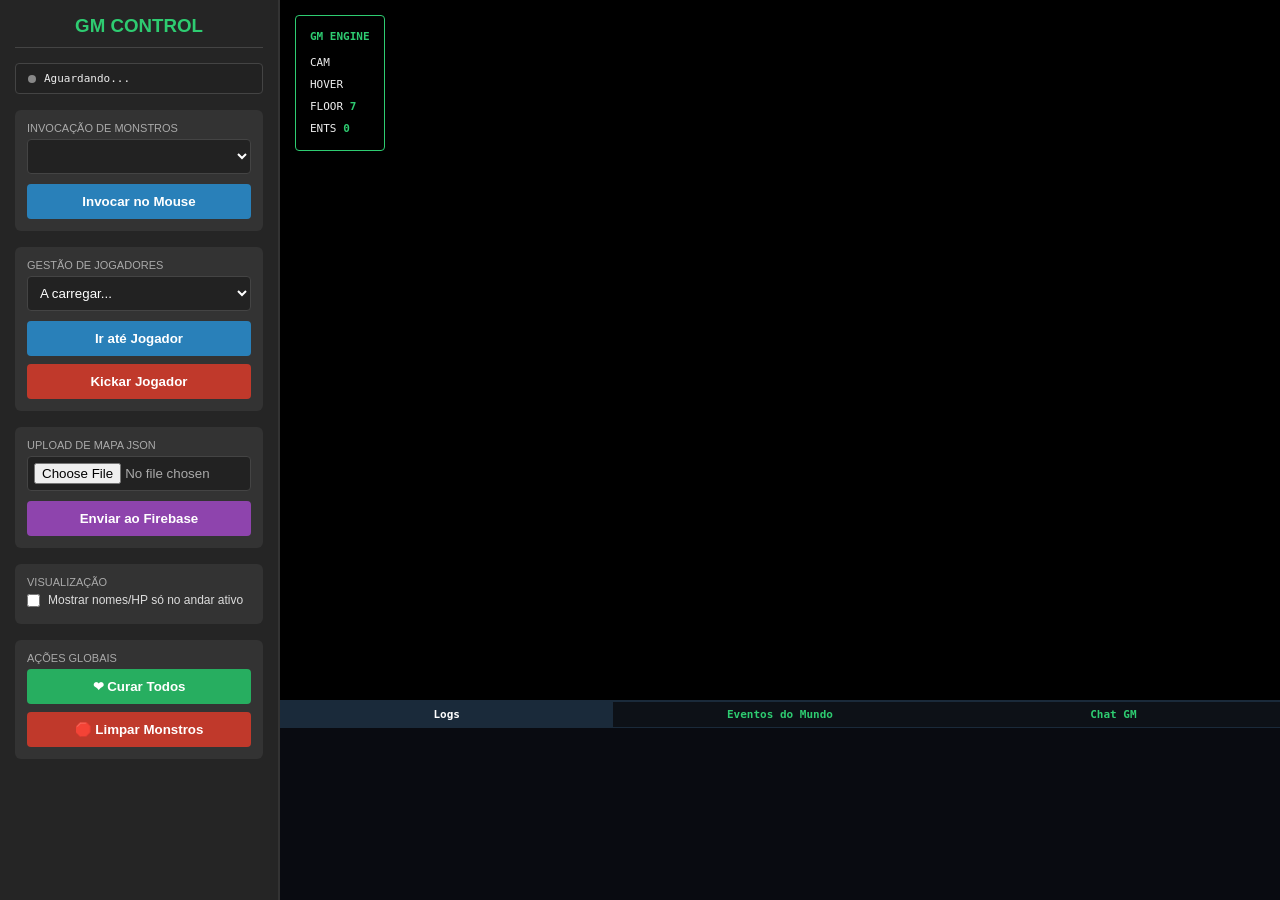
==== admin.html @ 022db200 "first commit" ====
<!doctype html>
<html lang="pt-BR">
  <head>
    <meta charset="UTF-8" />
    <title>GM CONTROL — mmoRPGGame</title>
    <style>
      * {
        margin: 0;
        padding: 0;
        box-sizing: border-box;
      }
      body {
        background: #1a1a1a;
        color: #eee;
        font-family: "Segoe UI", sans-serif;
        display: flex;
        height: 100vh;
        overflow: hidden;
      }
      #sidebar {
        width: 280px;
        background: #252525;
        border-right: 2px solid #333;
        display: flex;
        flex-direction: column;
        padding: 15px;
        overflow-y: auto;
      }
      #sidebar h3 {
        color: #2ecc71;
        text-align: center;
        border-bottom: 1px solid #444;
        padding-bottom: 10px;
        margin-bottom: 15px;
      }
      .tool-group {
        margin-bottom: 16px;
        background: #333;
        padding: 12px;
        border-radius: 6px;
      }
      label {
        display: block;
        font-size: 11px;
        color: #aaa;
        margin-bottom: 5px;
        text-transform: uppercase;
      }
      select,
      input[type="text"],
      input[type="number"] {
        width: 100%;
        padding: 8px;
        background: #222;
        border: 1px solid #444;
        color: #fff;
        border-radius: 4px;
        margin-bottom: 10px;
      }
      input[type="file"] {
        width: 100%;
        padding: 6px;
        background: #222;
        border: 1px solid #444;
        color: #aaa;
        border-radius: 4px;
        margin-bottom: 10px;
      }
      .btn {
        width: 100%;
        padding: 10px;
        background: #2980b9;
        border: none;
        color: white;
        cursor: pointer;
        font-weight: bold;
        border-radius: 4px;
        margin-bottom: 8px;
        transition: background 0.2s;
      }
      .btn:hover {
        filter: brightness(1.2);
      }
      .btn:last-child {
        margin-bottom: 0;
      }
      .inline-check {
        display: flex;
        align-items: center;
        gap: 8px;
        font-size: 12px;
        color: #ddd;
        text-transform: none;
      }
      .inline-check input[type="checkbox"] {
        width: auto;
        margin: 0;
      }
      #map-mode {
        display: flex;
        align-items: center;
        gap: 8px;
        padding: 8px 12px;
        border-radius: 4px;
        font: 11px monospace;
        margin-bottom: 16px;
        border: 1px solid #444;
        background: #222;
      }
      #map-mode-dot {
        width: 8px;
        height: 8px;
        border-radius: 50%;
        background: #888;
        flex-shrink: 0;
      }
      #map-mode-dot.online {
        background: #2ecc71;
        box-shadow: 0 0 6px #2ecc71;
      }
      #map-mode-dot.offline {
        background: #f1c40f;
        box-shadow: 0 0 6px #f1c40f;
      }
      #map-mode-dot.error {
        background: #e74c3c;
        box-shadow: 0 0 6px #e74c3c;
      }
      #viewport {
        flex-grow: 1;
        position: relative;
        background: #000;
        overflow: hidden;
        display: flex;
        flex-direction: column;
      }
      canvas {
        display: block;
        image-rendering: pixelated;
        background: #000;
        cursor: crosshair;
        flex-grow: 1;
      }
      #gm-overlay {
        position: absolute;
        top: 15px;
        left: 15px;
        pointer-events: none;
        background: rgba(0, 0, 0, 0.82);
        padding: 10px 14px;
        border: 1px solid #2ecc71;
        border-radius: 4px;
        font: 11px monospace;
        line-height: 2;
        z-index: 10;
      }
      #gm-overlay span {
        color: #2ecc71;
        font-weight: bold;
      }
      #log-panel.tabbed-panel {
        height: 200px;
        flex-shrink: 0;
        display: flex;
        flex-direction: column;
        overflow: hidden;
        border-top: 2px solid #1a2a3a;
        background: rgba(10, 12, 18, 0.97);
      }
      .tabs {
        display: flex;
        background: #0d1117;
        border-bottom: 1px solid #1a2a3a;
      }
      .tab-btn {
        flex: 1;
        padding: 6px 0;
        background: none;
        border: none;
        color: #2ecc71;
        font: bold 11px monospace;
        cursor: pointer;
        transition: background 0.2s;
      }
      .tab-btn.active {
        background: #1a2a3a;
        color: #fff;
      }
      .tab-content {
        flex: 1;
        overflow-y: auto;
        padding: 0;
        font: 11px monospace;
        scrollbar-width: thin;
        scrollbar-color: #1a2a3a #0d1117;
      }
      /* Chat GM */
      #tab-chat {
        display: flex;
        flex-direction: column;
        height: 100%;
        overflow: hidden;
      }
      #chat-messages {
        flex: 1;
        overflow-y: auto;
        padding: 4px 8px;
        font: 11px monospace;
        scrollbar-width: thin;
        scrollbar-color: #1a2a3a #0d1117;
      }
      #chat-input-row {
        display: flex;
        gap: 4px;
        padding: 4px 8px;
        border-top: 1px solid #1a2a3a;
        background: #0d1117;
        flex-shrink: 0;
      }
      #chat-input {
        flex: 1;
        background: #111827;
        border: 1px solid #1a2a3a;
        color: #eee;
        font: 11px monospace;
        padding: 3px 6px;
        border-radius: 3px;
        outline: none;
      }
      #chat-input:focus { border-color: #e74c3c; }
      #chat-send {
        width: 28px;
        background: #1a2a3a;
        border: 1px solid #e74c3c;
        color: #e74c3c;
        cursor: pointer;
        border-radius: 3px;
        font-size: 12px;
        transition: background 0.15s;
        padding: 0;
        margin: 0;
      }
      #chat-send:hover { background: #e74c3c; color: #000; }
      .chat-line { padding: 2px 0; line-height: 1.5; border-bottom: 1px solid #0d1117; }
      .chat-name   { color: #f1c40f; font-weight: bold; }
      .chat-name.gm { color: #e74c3c; }
      .chat-text   { color: #ddd; }
      .chat-ts     { color: #4a5568; font-size: 10px; }
      #ctx-menu {
        width: 100px;
        position: absolute;
        background: #222;
        border: 1px solid #2ecc71;
        display: none;
        flex-direction: column;
        z-index: 1000;
        min-width: 200px;
        border-radius: 4px;
        box-shadow: 5px 5px 15px rgba(0, 0, 0, 0.5);
      }
      .menu-item {
        background: none;
        border: none;
        color: white;
        padding: 12px;
        text-align: left;
        cursor: pointer;
        border-bottom: 1px solid #333;
        width: 100%;
        font-size: 13px;
      }
      .menu-item:hover {
        background: #2ecc71;
        color: black;
      }
      #menu-info {
        padding: 10px;
        font-size: 11px;
        color: #888;
        background: #111;
        text-align: center;
        border-bottom: 1px solid #333;
      }
    </style>
  </head>
  <body>
    <div id="sidebar">
      <h3>GM CONTROL</h3>

      <div id="map-mode">
        <div id="map-mode-dot"></div>
        <span id="map-mode-label">Aguardando...</span>
      </div>

      <div class="tool-group">
        <label>Invocação de Monstros</label>
        <select id="spawn-species"></select>
        <button class="btn" id="btnSpawnManual">Invocar no Mouse</button>
      </div>

      <div class="tool-group">
        <label>Gestão de Jogadores</label>
        <select id="player-list-select">
          <option>A carregar...</option>
        </select>
        <button class="btn" id="btnGoTo">Ir até Jogador</button>
        <button class="btn" id="btnKick" style="background: #c0392b">
          Kickar Jogador
        </button>
      </div>

      <div class="tool-group">
        <label>Upload de Mapa JSON</label>
        <input type="file" id="mapFileInput" accept=".json" />
        <button class="btn" id="btnUploadMap" style="background: #8e44ad">
          Enviar ao Firebase
        </button>
      </div>

      <div class="tool-group">
        <label>Visualização</label>
        <label class="inline-check">
          <input type="checkbox" id="gm-labels-floor-only" />
          Mostrar nomes/HP só no andar ativo
        </label>
      </div>

      <div class="tool-group">
        <label>Ações Globais</label>
        <button class="btn" id="btnHealAll" style="background: #27ae60">
          &#10084; Curar Todos
        </button>
        <button class="btn" id="btnClearMobs" style="background: #c0392b">
          &#128721; Limpar Monstros
        </button>
      </div>
    </div>

    <div id="viewport">
      <div id="gm-overlay">
        <div style="color: #2ecc71; font-weight: bold; margin-bottom: 4px">
          GM ENGINE
        </div>
        CAM&nbsp;&nbsp;<span id="valCam"></span><br />
        HOVER <span id="valHover"></span><br />
        FLOOR <span id="valZ">7</span><br />
        ENTS&nbsp;<span id="entity-count">0</span>
      </div>

      <canvas id="adminCanvas"></canvas>

      <div id="log-panel" class="tabbed-panel">
        <div class="tabs">
          <button class="tab-btn active" data-tab="logs">Logs</button>
          <button class="tab-btn" data-tab="world">Eventos do Mundo</button>
          <button class="tab-btn" data-tab="chat">Chat GM</button>
        </div>
        <div class="tab-content" id="tab-logs"></div>
        <div class="tab-content" id="tab-world" style="display: none"></div>
        <div class="tab-content" id="tab-chat" style="display: none">
          <div id="chat-messages"></div>
          <div id="chat-input-row">
            <input type="text" id="chat-input" placeholder="[GM] Mensagem global..." maxlength="120" autocomplete="off" />
            <button id="chat-send">&#9654;</button>
          </div>
        </div>
      </div>

      <div id="ctx-menu">
        <div id="menu-info">COORD 0, 0</div>
        <div id="dynamic-actions"></div>
      </div>
    </div>

    <script type="module">
      import {
        centerCamera,
        screenToTile,
        buildFloorIndex,
      } from "./src/render/mapRenderer.js";
      import { AssetManager } from "./src/render/assetManager.js";
      import { AnimationController } from "./src/render/animationController.js";
      import { uploadWorld } from "./src/clients/rpg-admin/admin/adminloader.js";

      // ✅ FASE IMEDIATA: db.js substitui firebaseClient + SDK Firebase direto
      // ❌ REMOVIDO: import { db, dbGet, dbSet, dbWatch, syncEntity } from './firebaseClient.js'
      // ❌ REMOVIDO: import { ref, remove } from 'https://...firebase-database.js'
      import {
        getMap,
        setMap,
        getAccount,
        setAccount,
        syncMonster,
        syncPlayer,
        removePlayer,
        clearMonsters,
        // watchPlayers, watchMonsters no longer used directly
        watchMonsterTemplates,
        getMonsterTemplates,
        syncChat,
        watchChat,
      } from "../core/db.js";
      import { initWorldStore, subscribe } from "./src/core/worldStore.js";

      import {
        WORLD_SETTINGS,
        TILESIZE,
        GROUNDZ,
        ASSETS,
        ENTITY_RENDER,
        EFFECTS_RENDER,
        ADMIN_ENGINE,
      } from "./src/core/config.js";
      import {
        monitorEffects,
        calculateStepDuration,
      } from "./src/gameplay/gameCore.js";
      import { handlePlayerSync } from "./src/gameplay/playerManager.js";
      import {
        applyDamage,
        handleStatsChanges,
        initCombatEngine,
      } from "./src/gameplay/combatEngine.js";
      import { loadAllSprites } from "./src/render/assetLoader.js";
      import { MONSTER_TEMPLATES } from "./src/gameplay/monsterData.js";
      import { renderWorld } from "./src/render/worldRenderer.js";
      import { initEventLog, pushLog } from "./src/gameplay/eventLog.js";
      import { setMonsterTemplates } from "./src/core/remoteTemplates.js";
      import { loadPack } from "./src/render/assetLoader.js";
      import { getEffects, getFields } from "./src/core/worldStore.js";
      import { OUTFIT_MAP } from "./src/render/outfitData.js";

      // INIT LOG — primeiro de tudo
      initEventLog({
        panelId: "tab-logs",
        showSource: true,
        filters: ["all", "damage", "death", "heal", "system", "loot"],
      });

      // INIT EVENTOS DO MUNDO
      window.initWorldEventPanel = function () {
        initEventLog({
          panelId: "tab-world",
          showSource: true,
          filters: ["all", "engine", "move", "field", "spawn"],
        });
      };
      window.initWorldEventPanel();

      // Alternância de abas
      document.querySelectorAll(".tab-btn").forEach((btn) => {
        btn.addEventListener("click", function () {
          document
            .querySelectorAll(".tab-btn")
            .forEach((b) => b.classList.remove("active"));
          btn.classList.add("active");
          const tab = btn.getAttribute("data-tab");
          document
            .querySelectorAll(".tab-content")
            .forEach((tc) => (tc.style.display = "none"));
          document.getElementById("tab-" + tab).style.display = "";
        });
      });

      // ---------------------------------------------------------------------------
      // CHAT GM — vê todas as mensagens; envia como broadcast global (isGM: true)
      // ---------------------------------------------------------------------------
      const chatMessages = document.getElementById("chat-messages");

      function escapeHtml(str) {
        return String(str)
          .replace(/&/g, "&amp;")
          .replace(/</g, "&lt;")
          .replace(/>/g, "&gt;");
      }

      function appendChatLine(msg) {
        const time = new Date(msg.ts ?? Date.now()).toLocaleTimeString("pt-BR", {
          hour12: false,
        });
        const div = document.createElement("div");
        div.className = "chat-line";
        const nameClass = msg.isGM ? "chat-name gm" : "chat-name";
        div.innerHTML =
          `<span class="chat-ts">${time}</span> ` +
          `<span class="${nameClass}">${escapeHtml(msg.name)}:</span> ` +
          `<span class="chat-text">${escapeHtml(msg.msg)}</span>`;
        chatMessages.appendChild(div);
        chatMessages.scrollTop = chatMessages.scrollHeight;
        while (chatMessages.children.length > 60)
          chatMessages.removeChild(chatMessages.firstChild);
      }

      // GM vê todas as mensagens sem filtro de proximidade
      watchChat((msg) => appendChatLine(msg));

      async function sendChatMsg() {
        const input = document.getElementById("chat-input");
        const text = input.value.trim();
        if (!text) return;
        input.value = "";
        const id = `chat_${Date.now()}_gm`;
        await syncChat(id, {
          id,
          playerId: "gm",
          name: "GM",
          msg: text,
          x: 0,
          y: 0,
          z: 0,
          ts: Date.now(),
          isGM: true,
        });
      }

      document.getElementById("chat-send").addEventListener("click", sendChatMsg);
      document.getElementById("chat-input").addEventListener("keydown", (e) => {
        if (e.key === "Enter") sendChatMsg();
      });

      // ---------------------------------------------------------------------------
      // ESTADO
      // ---------------------------------------------------------------------------
      const assets = new AssetManager();
      const anim = new AnimationController();
      const state = {
        map: {},
        floorIndex: null,
        nexoData: {},
        atlas: null,
        camera: { x: 0, y: 0 },
        activeZ: WORLD_SETTINGS.spawn.z,
        animClock: 0,
        lastTs: undefined,
        labelsSameFloorOnly: false,
        ready: false,
      };

      let onlinePlayers = {};
      let dynamicEntities = {};
      let hoverTile = { x: 0, y: 0 };
      let rafId = null;

      function _ptInRect(px, py, rx, ry, rw, rh) {
        return px >= rx && px <= rx + rw && py >= ry && py <= ry + rh;
      }

      function _computeEntityWalkStep(ent) {
        const app = ent?.appearance;
        const duration = calculateStepDuration(ent?.speed ?? app?.speed ?? 100);
        const elapsed = Date.now() - (ent?.lastMoveTime || 0);
        const oldX = ent?.oldX ?? ent?.x;
        const oldY = ent?.oldY ?? ent?.y;
        const isMoving = ent?.x !== oldX || ent?.y !== oldY;
        const isWalking = isMoving && elapsed < duration;
        let step = 1;
        if (isWalking) step = Math.min(Math.floor((elapsed / duration) * 3), 2);
        return { elapsed, duration, isWalking, step };
      }

      function _pickEntityUnderMouse(px, py, camX, camY) {
        const entities = {
          ...dynamicEntities,
          ...onlinePlayers,
          [ADMIN_ID]: adminPos,
        };

        // Preferir entidade mais próxima do cursor (evita snap para outra)
        let best = null;
        let bestDist2 = Infinity;

        for (const id in entities) {
          const ent = entities[id];
          if (!ent) continue;
          if ((ent.z ?? state.activeZ) !== state.activeZ) continue;
          if (ent.dead || ent.type === "corpse") continue;
          if (ent.x == null || ent.y == null) continue;

          const safeEnt =
            ent.oldX == null || ent.oldY == null
              ? { ...ent, oldX: ent.oldX ?? ent.x, oldY: ent.oldY ?? ent.y }
              : ent;

          const vPos = anim.getVisualPos(safeEnt);
          const floorOffset = (state.activeZ - GROUNDZ) * TILESIZE;
          const baseX = Math.round(vPos.x - camX + floorOffset);
          const baseY = Math.round(vPos.y - camY + floorOffset);

          const { elapsed, isWalking, step } = _computeEntityWalkStep(safeEnt);
          const dir = safeEnt.direcao || "frente";

          const isMonster =
            safeEnt.type === "monster" ||
            typeof safeEnt.species === "string" ||
            (typeof id === "string" && id.startsWith("mob"));

          if (!isMonster) {
            // Players: usa outfits atlas (getOutfitSprites) — bounds reais do sprite
            const pack = safeEnt.appearance?.outfitPack;
            const outfitId = safeEnt.appearance?.outfitId;
            if (!pack || outfitId == null) continue;
            if (typeof assets?.getOutfitSprites !== "function") continue;

            const sprites = assets.getOutfitSprites(outfitId, {
              dir,
              step,
              elapsedMs: elapsed,
              animationTimeMs: Date.now(),
              pack,
              addons: safeEnt.appearance?.addons ?? null,
              isWalking,
            });

            if (!Array.isArray(sprites) || !sprites.length) continue;

            for (const sprite of sprites) {
              if (!sprite?.info) continue;

              const oversized =
                sprite.info.w > TILESIZE || sprite.info.h > TILESIZE;
              const offX = oversized ? 0 : (ENTITY_RENDER?.offsetX ?? 0);
              const offY = oversized ? 0 : (ENTITY_RENDER?.offsetY ?? 0);

              const colShift = (sprite.colOffset ?? 0) * sprite.info.w;
              const drawX =
                baseX +
                Math.round((TILESIZE - sprite.info.w) / 2) +
                offX +
                colShift;
              const footY = Math.round(
                TILESIZE * (ENTITY_RENDER?.footAnchorY ?? 1.0),
              );
              const drawY = baseY + footY - sprite.info.h + offY;

              if (_ptInRect(px, py, drawX, drawY, sprite.info.w, sprite.info.h)) {
                const cx = drawX + sprite.info.w / 2;
                const cy = drawY + sprite.info.h / 2;
                const d2 = (px - cx) * (px - cx) + (py - cy) * (py - cy);
                if (d2 < bestDist2) {
                  bestDist2 = d2;
                  best = { x: safeEnt.x, y: safeEnt.y };
                }
              }
            }
            continue;
          }

          // Monsters: bounds aproximados pelo frame legado (OUTFIT_MAP + pack)
          const pack = safeEnt.appearance?.outfitPack;
          const outfitId = safeEnt.appearance?.outfitId;
          if (!pack || outfitId == null) continue;
          const cfg = OUTFIT_MAP?.[outfitId];
          const spriteNum = cfg?.frames?.[dir]?.[step ?? 1];
          if (!spriteNum || typeof assets?.getSprite !== "function") continue;

          const sprite = assets.getSprite(pack, `${spriteNum}.png`);
          if (!sprite?.info) continue;

          const drawX =
            baseX +
            Math.round((TILESIZE - sprite.info.w) / 2) +
            (ENTITY_RENDER?.offsetX ?? 0) +
            (cfg?.offX || 0);

          const footY = Math.round(
            TILESIZE * (ENTITY_RENDER?.footAnchorY ?? 1.0),
          );
          const drawY =
            baseY +
            footY -
            sprite.info.h +
            (ENTITY_RENDER?.offsetY ?? 0) +
            (cfg?.offY || 0);

          if (_ptInRect(px, py, drawX, drawY, sprite.info.w, sprite.info.h)) {
            const cx = drawX + sprite.info.w / 2;
            const cy = drawY + sprite.info.h / 2;
            const d2 = (px - cx) * (px - cx) + (py - cy) * (py - cy);
            if (d2 < bestDist2) {
              bestDist2 = d2;
              best = { x: safeEnt.x, y: safeEnt.y };
            }
          }
        }

        return best;
      }

      function _pickEffectUnderMouse(px, py, camX, camY) {
        const now = Date.now();
        const floorOffset = (state.activeZ - GROUNDZ) * TILESIZE;

        // Fields (chão)
        const fields = getFields?.() ?? {};
        for (const id in fields) {
          const field = fields[id];
          if (!field) continue;
          if (field.z != null && field.z !== state.activeZ) continue;
          if (field.expiry && now > field.expiry) continue;
          if (typeof assets?.getFieldSprites !== "function") continue;

          const fieldVisualIdRaw =
            field.fieldId ?? field.fieldTypeId ?? field.effectId;
          const fieldVisualId = Number(fieldVisualIdRaw);

          const startTime =
            field.startTime ?? field.expiry - (field.fieldDuration ?? 5000);
          const safeElapsed = Math.max(0, now - (startTime || now));

          const sprites = Number.isFinite(fieldVisualId)
            ? assets.getFieldSprites(fieldVisualId, safeElapsed, {
                x: field.x,
                y: field.y,
                z: field.z,
                seed: String(field.id ?? id).length,
              })
            : [];

          for (const sprite of sprites) {
            if (!sprite?.info) continue;

            const posX = Math.round(
              field.x * TILESIZE -
                camX +
                floorOffset +
                Math.round((TILESIZE - sprite.info.w) / 2) +
                (EFFECTS_RENDER?.offsetX ?? 0),
            );
            const posY = Math.round(
              field.y * TILESIZE -
                camY +
                floorOffset +
                (TILESIZE - sprite.info.h) +
                (EFFECTS_RENDER?.offsetY ?? 0),
            );

            if (_ptInRect(px, py, posX, posY, sprite.info.w, sprite.info.h)) {
              return { x: Math.round(field.x), y: Math.round(field.y) };
            }
          }
        }

        // Effects (top)
        const effects = getEffects?.() ?? {};
        for (const id in effects) {
          const effect = effects[id];
          if (!effect) continue;
          if (effect.z != null && effect.z !== state.activeZ) continue;
          if (effect.expiry && now > effect.expiry) continue;
          if (effect.type === "corpse" || effect.isField) continue;
          if (typeof assets?.getEffectSprite !== "function") continue;

          const totalDuration = effect.effectDuration ?? 1200;
          const startTime = effect.startTime ?? effect.expiry - totalDuration;
          const safeElapsed = Math.max(0, now - startTime);

          const fxSprite = assets.getEffectSprite(effect.effectId, safeElapsed);
          if (!fxSprite?.info) continue;

          const baseX = Number(effect.x ?? 0);
          const baseY = Number(effect.y ?? 0);

          const posX = Math.round(
            baseX * TILESIZE -
              camX +
              floorOffset +
              Math.round((TILESIZE - fxSprite.info.w) / 2) +
              (EFFECTS_RENDER?.offsetX ?? 0),
          );
          const posY = Math.round(
            baseY * TILESIZE -
              camY +
              floorOffset +
              (TILESIZE - fxSprite.info.h) +
              (EFFECTS_RENDER?.offsetY ?? 0),
          );

          if (_ptInRect(px, py, posX, posY, fxSprite.info.w, fxSprite.info.h)) {
            return { x: Math.round(baseX), y: Math.round(baseY) };
          }
        }

        return null;
      }

      const ADMIN_ID = "GMADMIN";
      let adminPos = {
        id: ADMIN_ID,
        name: "GM Master",
        x: 0,
        y: 0,
        z: WORLD_SETTINGS.spawn.z,
        direcao: "frente",
        appearance: { outfitId: "75", outfitPack: "outfits_01", isAdmin: true },
        speed: 150, // ✅ speed na raiz (schema.js)
        lastMoveTime: 0,
      };

      // Getters locais para injetar no combatEngine
      const getMonsters = () => dynamicEntities;
      const getPlayers = () => onlinePlayers;

      // ---------------------------------------------------------------------------
      // INDICADOR DE MAPA
      // ---------------------------------------------------------------------------
      function setMapMode(mode) {
        const dot = document.getElementById("map-mode-dot");
        const label = document.getElementById("map-mode-label");
        dot.className = "";
        if (mode === "firebase") {
          dot.classList.add("online");
          label.style.color = "#2ecc71";
          label.innerText = "Mapa Firebase";
        } else if (mode === "local") {
          dot.classList.add("offline");
          label.style.color = "#f1c40f";
          label.innerText = "Mapa Local (offline)";
        } else {
          dot.classList.add("error");
          label.style.color = "#e74c3c";
          label.innerText = "Mapa Sem dados";
        }
      }

      // ---------------------------------------------------------------------------
      // LOAD MAPA
      // ---------------------------------------------------------------------------
      async function loadMap() {
        // 1ª tentativa: Firebase
        try {
          const data = await getMap();
          if (data && Object.keys(data).length > 0) {
            setMapMode("firebase");
            pushLog(
              "admin",
              "system",
              `Mapa Firebase: ${Object.keys(data).length} tiles`,
            );
            return data;
          }
        } catch {
          pushLog("admin", "warn", "Firebase indisponível, tentando local...");
        }

        // 2ª tentativa: arquivo local (mesmo path do worldEngine via ASSETS)
        try {
          const res = await fetch(ASSETS.mapFile);
          if (!res.ok) throw new Error(`HTTP ${res.status}`);
          const data = await res.json();
          setMapMode("local");
          pushLog(
            "admin",
            "warn",
            `Mapa local (${ASSETS.mapFile}): ${Object.keys(data).length} tiles`,
          );
          return data;
        } catch (e) {
          pushLog("admin", "error", `Falha ao carregar mapa: ${e.message}`);
          setMapMode("none");
          return {};
        }
      }

      // ---------------------------------------------------------------------------
      // INIT
      // ---------------------------------------------------------------------------
      async function init() {
        const canvas = document.getElementById("adminCanvas");
        const ctx = canvas.getContext("2d");
        canvas.width = window.innerWidth - ADMIN_ENGINE.sidebarWidth;
        canvas.height = window.innerHeight - ADMIN_ENGINE.logPanelHeight;
        ctx.imageSmoothingEnabled = false;

        const canvasW = canvas.width;
        const canvasH = canvas.height;
        const cols = Math.ceil(canvasW / TILESIZE) + 2;
        const rows = Math.ceil(canvasH / TILESIZE) + 2;

        pushLog("admin", "system", "Ligando engine...");

        try {
          // 1. Mapa
          state.map = await loadMap();

          // 2. Câmera — posição do GM
          const firstKey = Object.keys(state.map)[0];
          if (firstKey) {
            const [fx, fy] = firstKey.split(",").map(Number);
            state.camera = centerCamera({ x: fx, y: fy }, cols, rows);
            adminPos.x = Math.floor(state.camera.x + cols / 2);
            adminPos.y = Math.floor(state.camera.y + rows / 2);
            adminPos.z = state.activeZ;
          }

          // 3. nexodata
          pushLog("admin", "system", `Carregando ${ASSETS.dataFile}...`);
          const ndRes = await fetch(ASSETS.dataFile);
          if (!ndRes.ok)
            throw new Error(`${ASSETS.dataFile} HTTP ${ndRes.status}`);
          state.nexoData = await ndRes.json();
          pushLog(
            "admin",
            "system",
            `nexodata carregado: ${Object.keys(state.nexoData).length} sprites`,
          );

          // 4. Atlas
          pushLog("admin", "system", `Carregando ${ASSETS.atlasFile}...`);
          state.atlas = await new Promise((resolve, reject) => {
            const img = new Image();
            img.onload = () => {
              pushLog("admin", "system", `Atlas ${img.width}×${img.height}px`);
              resolve(img);
            };
            img.onerror = () =>
              reject(new Error(`Falha ao carregar ${ASSETS.atlasFile}`));
            img.src = ASSETS.atlasFile;
          });

          // 5. Sprites
          const totalPacks = await loadAllSprites(assets);
          pushLog("admin", "system", `Sprites carregados: ${totalPacks} packs`);

          // 6. CombatEngine
          initCombatEngine([], getMonsters, getPlayers);

          // 7. GM online
          // ✅ syncPlayer substitui dbSet('online_players/ADMIN_ID', adminPos)
          await syncPlayer(ADMIN_ID, adminPos);
          pushLog(
            "admin",
            "system",
            `GM online em ${adminPos.x},${adminPos.y}`,
          );

          // 8. Efeitos visuais
          monitorEffects();

          // 9. Watchers Firebase
          // Use worldStore helpers so partial updates aren't lost
          initWorldStore();

          subscribe("players", (data) => {
            onlinePlayers = data ?? {};
            updatePlayerListUI();
            handleStatsChanges("players", onlinePlayers);
          });

          subscribe("monsters", (data) => {
            dynamicEntities = data ?? {};
            const count = Object.keys(dynamicEntities).length;
            document.getElementById("entity-count").innerText = count;
            handleStatsChanges("monsters", data);
          });

          // template de monstros para renderização correta
          watchMonsterTemplates(async (data) => {
            const tmpl = data || {};
            setMonsterTemplates(tmpl);
            const keys = Object.keys(tmpl);
            pushLog(
              "admin",
              "system",
              `Monster templates recebidos: ${keys.length}${keys.length ? " → " + keys.join(", ") : ""}`,
            );

            // carregar packs ausentes referenciados pelos novos templates
            try {
              const packs = new Set();
              keys.forEach((k) => {
                const p = tmpl[k]?.appearance?.outfitPack;
                if (p) packs.add(p);
              });
              for (const pack of packs) {
                if (String(pack).startsWith("outfits_")) continue;
                if (!assets.hasPack(pack)) {
                  pushLog(
                    "admin",
                    "system",
                    `Carregando pack faltante ${pack}...`,
                  );
                  await loadPack(assets, pack);
                  pushLog("admin", "system", `Pack ${pack} carregado`);
                }
              }
            } catch (e) {
              console.warn("falha ao carregar packs de templates (admin)", e);
            }
          });
          // fetch inicial em caso de watcher tardio
          (async () => {
            try {
              const data = await getMonsterTemplates();
              if (data) {
                setMonsterTemplates(data);
                const keys = Object.keys(data);
                pushLog(
                  "admin",
                  "system",
                  `Monster templates iniciais: ${keys.length}${keys.length ? " → " + keys.join(", ") : ""}`,
                );
                // carregar packs dos templates iniciais
                try {
                  const packs = new Set();
                  keys.forEach((k) => {
                    const p = data[k]?.appearance?.outfitPack;
                    if (p) packs.add(p);
                  });
                  for (const pack of packs) {
                    if (String(pack).startsWith("outfits_")) continue;
                    if (!assets.hasPack(pack)) {
                      pushLog(
                        "admin",
                        "system",
                        `Carregando pack faltante ${pack}...`,
                      );
                      await loadPack(assets, pack);
                      pushLog("admin", "system", `Pack ${pack} carregado`);
                    }
                  }
                } catch (e) {
                  console.warn("falha ao carregar packs iniciais - admin", e);
                }
              }
            } catch (e) {
              console.warn("erro fetch inicial templates admin", e);
            }
          })();

          // 10. UI e controles
          // botão para recarregar templates (debug)
          const btnReload = document.createElement("button");
          btnReload.textContent = "🔁 Reload sprites";
          btnReload.className = "btn";
          btnReload.style.marginTop = "8px";
          btnReload.onclick = async () => {
            try {
              const data = await getMonsterTemplates();
              setMonsterTemplates(data || {});
              pushLog(
                "admin",
                "system",
                `Templates recarregados: ${data ? Object.keys(data).length : 0}`,
              );
            } catch (e) {
              pushLog("admin", "error", `Falha reload templates: ${e.message}`);
            }
          };
          document.querySelector(".tool-group").appendChild(btnReload);
          populateSpawnSelect();
          setupUploadMap();
          setupSidebar(canvas, cols, rows);
          setupKeyboard(cols, rows);
          setupMouse(canvas);

          // 11. floorIndex
          state.floorIndex = buildFloorIndex(state.map);
          state.ready = true;

          pushLog("admin", "system", "Admin Engine pronta.");
          document.getElementById("valCam").innerText =
            `${Math.floor(state.camera.x)},${Math.floor(state.camera.y)}`;
          document.getElementById("valZ").innerText = state.activeZ;

          if (rafId) cancelAnimationFrame(rafId);
          rafId = requestAnimationFrame((ts) =>
            renderLoop(ts, ctx, canvasW, canvasH, cols, rows),
          );
        } catch (e) {
          pushLog("admin", "error", e.message);
          console.error(e);
        }
      }

      // ---------------------------------------------------------------------------
      // TECLADO
      // ---------------------------------------------------------------------------
      function setupKeyboard(cols, rows) {
        document.addEventListener("keydown", (e) => {
          const speed = 1;
          let dx = 0,
            dy = 0;
          if (e.key === "ArrowUp" || e.key === "w") dy = -speed;
          if (e.key === "ArrowDown" || e.key === "s") dy = speed;
          if (e.key === "ArrowLeft" || e.key === "a") dx = -speed;
          if (e.key === "ArrowRight" || e.key === "d") dx = speed;

          if (dx !== 0 || dy !== 0) {
            state.camera.x += dx;
            state.camera.y += dy;
            adminPos.x = Math.floor(state.camera.x + cols / 2);
            adminPos.y = Math.floor(state.camera.y + rows / 2);
            adminPos.direcao =
              dy < 0
                ? "costas"
                : dy > 0
                  ? "frente"
                  : dx > 0
                    ? "lado"
                    : "lado-esquerdo";
            handlePlayerSync(ADMIN_ID, adminPos);
          }
          if (e.key === "PageUp")
            state.activeZ = Math.max(0, state.activeZ - 1);
          if (e.key === "PageDown")
            state.activeZ = Math.min(15, state.activeZ + 1);

          document.getElementById("valCam").innerText =
            `${Math.floor(state.camera.x)},${Math.floor(state.camera.y)}`;
          document.getElementById("valZ").innerText = state.activeZ;
        });
      }

      // ---------------------------------------------------------------------------
      // MOUSE
      // ---------------------------------------------------------------------------
      function setupMouse(canvas) {
        canvas.addEventListener("mousemove", (e) => {
          const rect = canvas.getBoundingClientRect();
          const px = e.clientX - rect.left;
          const py = e.clientY - rect.top;

          const { tx, ty } = screenToTile(px, py, state.camera);

          // Default: tile sob o cursor
          let hx = tx;
          let hy = ty;

          // Se estiver sobre sprite (entidade/efeito), usa a coordenada real do objeto
          const camX = state.camera.x * TILESIZE;
          const camY = state.camera.y * TILESIZE;

          const pickedEntity = _pickEntityUnderMouse(px, py, camX, camY);
          const pickedFx = pickedEntity
            ? null
            : _pickEffectUnderMouse(px, py, camX, camY);

          if (pickedEntity) {
            hx = pickedEntity.x;
            hy = pickedEntity.y;
          } else if (pickedFx) {
            hx = pickedFx.x;
            hy = pickedFx.y;
          }

          hoverTile.x = hx;
          hoverTile.y = hy;
          document.getElementById("valHover").innerText = `${hx},${hy}`;
        });

        canvas.addEventListener("contextmenu", (e) => {
          e.preventDefault();
          const rect = document
            .getElementById("viewport")
            .getBoundingClientRect();
          openContextMenu(e.clientX - rect.left, e.clientY - rect.top);
        });

        window.addEventListener("click", closeContextMenu);
      }

      // ---------------------------------------------------------------------------
      // RENDER LOOP
      // ---------------------------------------------------------------------------
      function renderLoop(ts, ctx, canvasW, canvasH, cols, rows) {
        if (!state.ready) {
          rafId = requestAnimationFrame((t) =>
            renderLoop(t, ctx, canvasW, canvasH, cols, rows),
          );
          return;
        }
        if (state.lastTs === undefined) state.lastTs = ts;
        // keep a running clock exactly like worldEngine
        state.animClock += ts - state.lastTs;
        state.lastTs = ts;

        const camX = state.camera.x * TILESIZE;
        const camY = state.camera.y * TILESIZE;
        const floorOffset = (state.activeZ - GROUNDZ) * TILESIZE;

        renderWorld({
          ctx,
          camX,
          camY,
          activeZ: state.activeZ,
          animClock: state.animClock,
          ts,
          canvasW,
          canvasH,
          cols,
          rows,
          atlas: state.atlas,
          nexoData: state.nexoData,
          map: state.map,
          assets,
          anim,
          roofFadeRadius: 0,
          extraEntities: {
            ...dynamicEntities,
            ...onlinePlayers,
            [ADMIN_ID]: adminPos,
          },
          renderOptions: {
            showHP: true,
            showName: true,
            renderMode: "high",
            isAdmin: true,
            labelsSameFloorOnly: state.labelsSameFloorOnly,
          },
        });

        // Hover tile highlight — baseado em camX/camY (pixels) para bater com o render
        const hx = Math.round(hoverTile.x * TILESIZE - camX + floorOffset);
        const hy = Math.round(hoverTile.y * TILESIZE - camY + floorOffset);
        ctx.save();
        ctx.strokeStyle = "#2ecc71";
        ctx.lineWidth = 1.5;
        ctx.setLineDash([4, 2]);
        ctx.strokeRect(hx, hy, TILESIZE, TILESIZE);
        ctx.restore();

        rafId = requestAnimationFrame((t) =>
          renderLoop(t, ctx, canvasW, canvasH, cols, rows),
        );
      }

      // ---------------------------------------------------------------------------
      // SPAWN
      // ---------------------------------------------------------------------------
      function populateSpawnSelect() {
        const select = document.getElementById("spawn-species");
        select.innerHTML = "";
        Object.entries(MONSTER_TEMPLATES).forEach(([key, tmpl]) => {
          const opt = document.createElement("option");
          opt.value = key;
          opt.textContent = tmpl.name;
          select.appendChild(opt);
        });
      }

      async function spawnMonster(x, y, z) {
        const species = document.getElementById("spawn-species").value;
        const template = MONSTER_TEMPLATES[species];
        if (!template) {
          pushLog("admin", "warn", "Template não encontrado.");
          return;
        }

        const id = `mob${Date.now()}`;
        // ✅ syncMonster de db.js (substitui syncEntity de firebaseClient)
        await syncMonster(id, {
          id,
          species,
          name: template.name,
          x,
          y,
          z,
          type: "monster",
          direcao: "frente",
          speed: template.speed ?? template.appearance?.speed ?? 80, // ✅ raiz
          stats: { ...template.stats },
          appearance: { ...template.appearance },
        });
        pushLog("admin", "spawn", `${template.name} invocado em ${x},${y}`);
      }

      // ---------------------------------------------------------------------------
      // UPLOAD DE MAPA
      // ---------------------------------------------------------------------------
      function setupUploadMap() {
        document.getElementById("btnUploadMap").onclick = async () => {
          const file = document.getElementById("mapFileInput").files[0];
          if (!file) {
            pushLog("admin", "warn", "Selecione um arquivo JSON.");
            return;
          }
          pushLog("admin", "system", `Lendo ${file.name}...`);
          try {
            const mapData = JSON.parse(await file.text());
            pushLog("admin", "system", "Enviando ao Firebase...");
            await uploadWorld(mapData);
            state.map = await getMap(); // ✅ db.js
            state.floorIndex = buildFloorIndex(state.map);
            setMapMode("firebase");
            pushLog(
              "admin",
              "system",
              `Mapa enviado: ${Object.keys(state.map).length} tiles`,
            );
          } catch (e) {
            pushLog("admin", "error", `Erro no upload: ${e.message}`);
          }
        };
      }

      // ---------------------------------------------------------------------------
      // MENU DE CONTEXTO
      // ---------------------------------------------------------------------------
      const ctxMenu = document.getElementById("ctx-menu");

      function openContextMenu(screenX, screenY) {
        const { x, y } = hoverTile;
        const tileKey = `${x},${y},${state.activeZ}`;
        const tile = state.map[tileKey];
        document.getElementById("menu-info").innerText =
          `COORD ${x},${y}  Z ${state.activeZ}`;

        const actions = document.getElementById("dynamic-actions");
        actions.innerHTML = "";

        if (tile?.length > 0) {
          const info = document.createElement("div");
          info.style.cssText =
            "padding:8px;font-size:10px;color:#888;border-bottom:1px solid #333";
          info.innerText = `Items: ${tile.join(", ")}`;
          actions.appendChild(info);
        }

        [
          {
            label: "Invocar Monstro aqui",
            action: () => spawnMonster(x, y, state.activeZ),
          },
          {
            label: "Teleportar câmera aqui",
            action: () => {
              const c = document.getElementById("adminCanvas");
              const cols2 = Math.ceil(c.width / TILESIZE) + 2;
              const rows2 = Math.ceil(c.height / TILESIZE) + 2;
              state.camera = centerCamera({ x, y }, cols2, rows2);
              adminPos.x = Math.floor(state.camera.x + cols2 / 2);
              adminPos.y = Math.floor(state.camera.y + rows2 / 2);
              handlePlayerSync(ADMIN_ID, adminPos);
              pushLog("admin", "system", `Câmera teleportada: ${x},${y}`);
            },
          },
          {
            label: "Inspecionar tile",
            action: () =>
              tile?.length > 0
                ? pushLog(
                    "admin",
                    "system",
                    `Tile ${tileKey}: ${tile.join(", ")}`,
                  )
                : pushLog("admin", "warn", `Tile ${tileKey} vazio`),
          },
        ].forEach(({ label, action }) => {
          const btn = document.createElement("button");
          btn.className = "menu-item";
          btn.textContent = label;
          btn.onclick = () => {
            action();
            closeContextMenu();
          };
          actions.appendChild(btn);
        });

        ctxMenu.style.left = `${screenX}px`;
        ctxMenu.style.top = `${screenY}px`;
        ctxMenu.style.display = "flex";
      }

      function closeContextMenu() {
        ctxMenu.style.display = "none";
      }

      // ---------------------------------------------------------------------------
      // SIDEBAR
      // ---------------------------------------------------------------------------
      function setupSidebar(canvas, cols, rows) {
        const labelsSameFloorToggle = document.getElementById(
          "gm-labels-floor-only",
        );
        if (labelsSameFloorToggle) {
          labelsSameFloorToggle.checked = state.labelsSameFloorOnly;
          labelsSameFloorToggle.addEventListener("change", (e) => {
            state.labelsSameFloorOnly = !!e.target.checked;
            pushLog(
              "admin",
              "system",
              `Labels/HP por andar ativo: ${state.labelsSameFloorOnly ? "ON" : "OFF"}`,
            );
          });
        }

        document.getElementById("btnSpawnManual").onclick = () =>
          spawnMonster(hoverTile.x, hoverTile.y, state.activeZ);

        document.getElementById("btnHealAll").onclick = async () => {
          const ids = Object.keys(onlinePlayers).filter(
            (id) => id !== ADMIN_ID,
          );
          await Promise.all(ids.map((id) => applyDamage(id, -9999)));
          pushLog("admin", "heal", `Cura global: ${ids.length} jogadores`);
        };

        // ✅ clearMonsters() substitui remove(ref(db, 'worldentities'))
        document.getElementById("btnClearMobs").onclick = async () => {
          if (!confirm("Remover todos os monstros?")) return;
          await clearMonsters();
          // watcher dispara com data=null → dynamicEntities vira {} automaticamente
          pushLog("admin", "death:monster", "Todos os monstros removidos");
        };

        document.getElementById("btnGoTo").onclick = () => {
          const pid = document.getElementById("player-list-select").value;
          const p = onlinePlayers[pid];
          if (!p) {
            pushLog("admin", "warn", "Jogador não encontrado.");
            return;
          }
          state.camera = centerCamera({ x: p.x, y: p.y }, cols, rows);
          adminPos.x = Math.floor(state.camera.x + cols / 2);
          adminPos.y = Math.floor(state.camera.y + rows / 2);
          adminPos.z = p.z ?? WORLD_SETTINGS.spawn.z;
          state.activeZ = adminPos.z;
          handlePlayerSync(ADMIN_ID, adminPos);
          pushLog("admin", "system", `Indo até ${p.name}: ${p.x},${p.y}`);
        };

        // ✅ removePlayer(pid) substitui dbSet(`online_players/${pid}`, null)
        document.getElementById("btnKick").onclick = async () => {
          const pid = document.getElementById("player-list-select").value;
          const p = onlinePlayers[pid];
          if (!p || pid === ADMIN_ID) return;
          await removePlayer(pid);
          pushLog("admin", "system", `${p.name} removido do servidor`, pid);
        };
      }

      // ---------------------------------------------------------------------------
      // PLAYERS UI
      // ---------------------------------------------------------------------------
      function updatePlayerListUI() {
        const select = document.getElementById("player-list-select");
        const current = select.value;
        select.innerHTML = "";

        const players = Object.entries(onlinePlayers).filter(
          ([id]) => id !== ADMIN_ID,
        );
        if (!players.length) {
          select.innerHTML = "<option>Nenhum jogador online</option>";
          return;
        }
        players.forEach(([id, p]) => {
          const opt = document.createElement("option");
          opt.value = id;
          opt.textContent = `${p.name} [${id}]`;
          select.appendChild(opt);
        });
        select.value = current;
      }

      // ---------------------------------------------------------------------------
      // CLEANUP
      // ---------------------------------------------------------------------------
      window.addEventListener("beforeunload", () => {
        // ✅ removePlayer(ADMIN_ID) substitui dbSet(`online_players/${ADMIN_ID}`, null)
        removePlayer(ADMIN_ID);
      });

      // ---------------------------------------------------------------------------
      // BOOT
      // ---------------------------------------------------------------------------
      window.addEventListener("load", init);
    </script>
  </body>
</html>
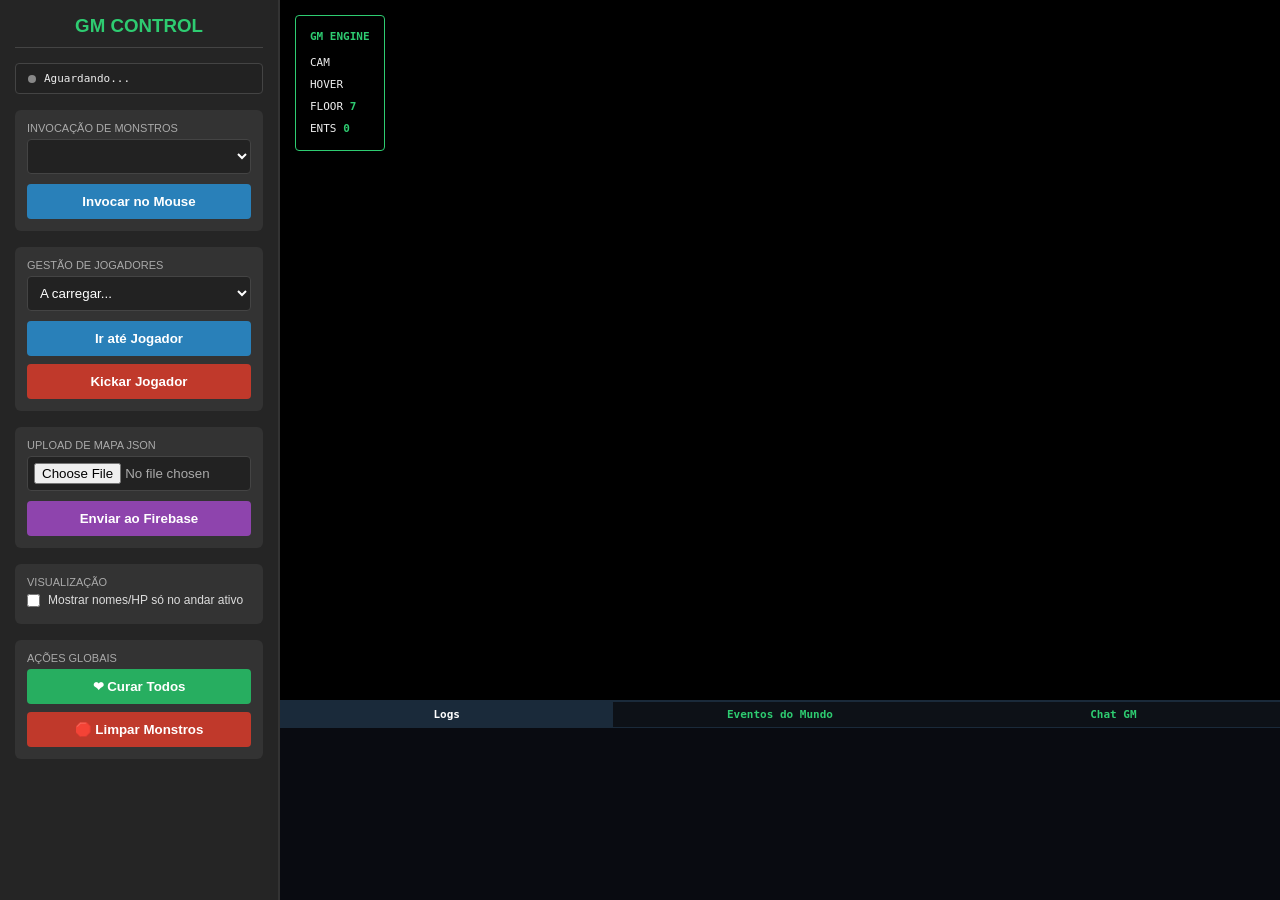
==== commit 53ed69d4: "Refactor rendering options and tile picking logic - Introduced UNIFIED_RENDER_OPTIONS in config.js t" ====
--- a/admin.html
+++ b/admin.html
@@ -227,7 +227,9 @@
         border-radius: 3px;
         outline: none;
       }
-      #chat-input:focus { border-color: #e74c3c; }
+      #chat-input:focus {
+        border-color: #e74c3c;
+      }
       #chat-send {
         width: 28px;
         background: #1a2a3a;
@@ -240,12 +242,29 @@
         padding: 0;
         margin: 0;
       }
-      #chat-send:hover { background: #e74c3c; color: #000; }
-      .chat-line { padding: 2px 0; line-height: 1.5; border-bottom: 1px solid #0d1117; }
-      .chat-name   { color: #f1c40f; font-weight: bold; }
-      .chat-name.gm { color: #e74c3c; }
-      .chat-text   { color: #ddd; }
-      .chat-ts     { color: #4a5568; font-size: 10px; }
+      #chat-send:hover {
+        background: #e74c3c;
+        color: #000;
+      }
+      .chat-line {
+        padding: 2px 0;
+        line-height: 1.5;
+        border-bottom: 1px solid #0d1117;
+      }
+      .chat-name {
+        color: #f1c40f;
+        font-weight: bold;
+      }
+      .chat-name.gm {
+        color: #e74c3c;
+      }
+      .chat-text {
+        color: #ddd;
+      }
+      .chat-ts {
+        color: #4a5568;
+        font-size: 10px;
+      }
       #ctx-menu {
         width: 100px;
         position: absolute;
@@ -360,7 +379,13 @@
         <div class="tab-content" id="tab-chat" style="display: none">
           <div id="chat-messages"></div>
           <div id="chat-input-row">
-            <input type="text" id="chat-input" placeholder="[GM] Mensagem global..." maxlength="120" autocomplete="off" />
+            <input
+              type="text"
+              id="chat-input"
+              placeholder="[GM] Mensagem global..."
+              maxlength="120"
+              autocomplete="off"
+            />
             <button id="chat-send">&#9654;</button>
           </div>
         </div>
@@ -410,6 +435,7 @@
         ENTITY_RENDER,
         EFFECTS_RENDER,
         ADMIN_ENGINE,
+        UNIFIED_RENDER_OPTIONS,
       } from "./src/core/config.js";
       import {
         monitorEffects,
@@ -421,6 +447,7 @@
         handleStatsChanges,
         initCombatEngine,
       } from "./src/gameplay/combatEngine.js";
+      import { initCombatTextUI } from "./src/clients/shared/ui/combatText.js";
       import { loadAllSprites } from "./src/render/assetLoader.js";
       import { MONSTER_TEMPLATES } from "./src/gameplay/monsterData.js";
       import { renderWorld } from "./src/render/worldRenderer.js";
@@ -475,9 +502,12 @@
       }
 
       function appendChatLine(msg) {
-        const time = new Date(msg.ts ?? Date.now()).toLocaleTimeString("pt-BR", {
-          hour12: false,
-        });
+        const time = new Date(msg.ts ?? Date.now()).toLocaleTimeString(
+          "pt-BR",
+          {
+            hour12: false,
+          },
+        );
         const div = document.createElement("div");
         div.className = "chat-line";
         const nameClass = msg.isGM ? "chat-name gm" : "chat-name";
@@ -513,7 +543,9 @@
         });
       }
 
-      document.getElementById("chat-send").addEventListener("click", sendChatMsg);
+      document
+        .getElementById("chat-send")
+        .addEventListener("click", sendChatMsg);
       document.getElementById("chat-input").addEventListener("keydown", (e) => {
         if (e.key === "Enter") sendChatMsg();
       });
@@ -532,7 +564,6 @@
         activeZ: WORLD_SETTINGS.spawn.z,
         animClock: 0,
         lastTs: undefined,
-        labelsSameFloorOnly: false,
         ready: false,
       };
 
@@ -632,7 +663,9 @@
               );
               const drawY = baseY + footY - sprite.info.h + offY;
 
-              if (_ptInRect(px, py, drawX, drawY, sprite.info.w, sprite.info.h)) {
+              if (
+                _ptInRect(px, py, drawX, drawY, sprite.info.w, sprite.info.h)
+              ) {
                 const cx = drawX + sprite.info.w / 2;
                 const cy = drawY + sprite.info.h / 2;
                 const d2 = (px - cx) * (px - cx) + (py - cy) * (py - cy);
@@ -921,8 +954,10 @@
           const totalPacks = await loadAllSprites(assets);
           pushLog("admin", "system", `Sprites carregados: ${totalPacks} packs`);
 
-          // 6. CombatEngine
-          initCombatEngine([], getMonsters, getPlayers);
+          // 6. CombatEngine (initCombatEngine mantido por compatibilidade, agora no-op)
+          const _adminFloatingTexts = [];
+          initCombatEngine(_adminFloatingTexts, getMonsters, getPlayers);
+          initCombatTextUI(_adminFloatingTexts);
 
           // 7. GM online
           // ✅ syncPlayer substitui dbSet('online_players/ADMIN_ID', adminPos)
@@ -1200,13 +1235,7 @@
             ...onlinePlayers,
             [ADMIN_ID]: adminPos,
           },
-          renderOptions: {
-            showHP: true,
-            showName: true,
-            renderMode: "high",
-            isAdmin: true,
-            labelsSameFloorOnly: state.labelsSameFloorOnly,
-          },
+          renderOptions: UNIFIED_RENDER_OPTIONS,
         });
 
         // Hover tile highlight — baseado em camX/camY (pixels) para bater com o render
@@ -1373,15 +1402,11 @@
           "gm-labels-floor-only",
         );
         if (labelsSameFloorToggle) {
-          labelsSameFloorToggle.checked = state.labelsSameFloorOnly;
-          labelsSameFloorToggle.addEventListener("change", (e) => {
-            state.labelsSameFloorOnly = !!e.target.checked;
-            pushLog(
-              "admin",
-              "system",
-              `Labels/HP por andar ativo: ${state.labelsSameFloorOnly ? "ON" : "OFF"}`,
-            );
-          });
+          labelsSameFloorToggle.checked =
+            UNIFIED_RENDER_OPTIONS.labelsSameFloorOnly;
+          labelsSameFloorToggle.disabled = true;
+          labelsSameFloorToggle.title =
+            "Regra global: labels/HP apenas no andar ativo (todos os clientes).";
         }
 
         document.getElementById("btnSpawnManual").onclick = () =>
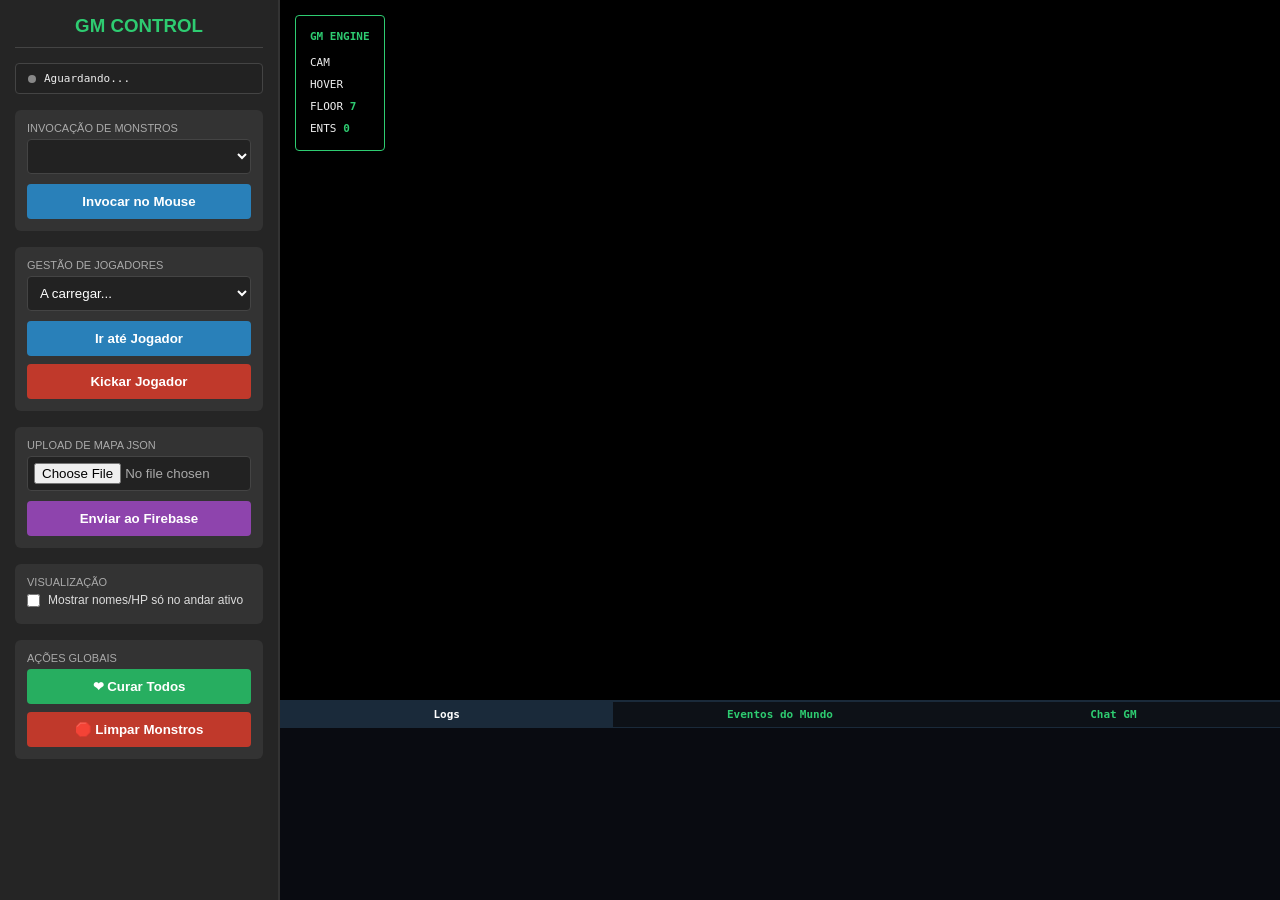
==== commit a18b242a: "Refactor gameplay logic and enhance security measures - Removed the isTileWalkable function from com" ====
--- a/admin.html
+++ b/admin.html
@@ -406,6 +406,12 @@
       import { AssetManager } from "./src/render/assetManager.js";
       import { AnimationController } from "./src/render/animationController.js";
       import { uploadWorld } from "./src/clients/rpg-admin/admin/adminloader.js";
+      import {
+        authSignIn,
+        authSignOut,
+        onAuthChange,
+        getCurrentUser,
+      } from "./src/core/firebaseClient.js";
 
       // ✅ FASE IMEDIATA: db.js substitui firebaseClient + SDK Firebase direto
       // ❌ REMOVIDO: import { db, dbGet, dbSet, dbWatch, syncEntity } from './firebaseClient.js'
@@ -898,6 +904,35 @@
       // INIT
       // ---------------------------------------------------------------------------
       async function init() {
+        // Verifica autenticação antes de inicializar
+        const currentUser = getCurrentUser();
+        if (!currentUser) {
+          const email = prompt("Admin — E-mail:");
+          const pass  = prompt("Admin — Senha:");
+          if (!email || !pass) {
+            document.body.innerHTML = "<p style='color:red;padding:2rem'>Acesso negado.</p>";
+            return;
+          }
+          try {
+            await authSignIn(email, pass);
+          } catch (e) {
+            document.body.innerHTML = `<p style='color:red;padding:2rem'>Falha no login: ${e.message}</p>`;
+            return;
+          }
+        }
+
+        // Verifica role de admin
+        const uid = getCurrentUser()?.uid;
+        if (uid) {
+          const { dbGet } = await import("./src/core/db.js");
+          const role = await dbGet(`players_data/${uid}/role`).catch(() => null);
+          if (role && role !== "admin") {
+            await authSignOut().catch(() => {});
+            document.body.innerHTML = "<p style='color:red;padding:2rem'>Acesso negado: sem permissão de admin.</p>";
+            return;
+          }
+        }
+
         const canvas = document.getElementById("adminCanvas");
         const ctx = canvas.getContext("2d");
         canvas.width = window.innerWidth - ADMIN_ENGINE.sidebarWidth;
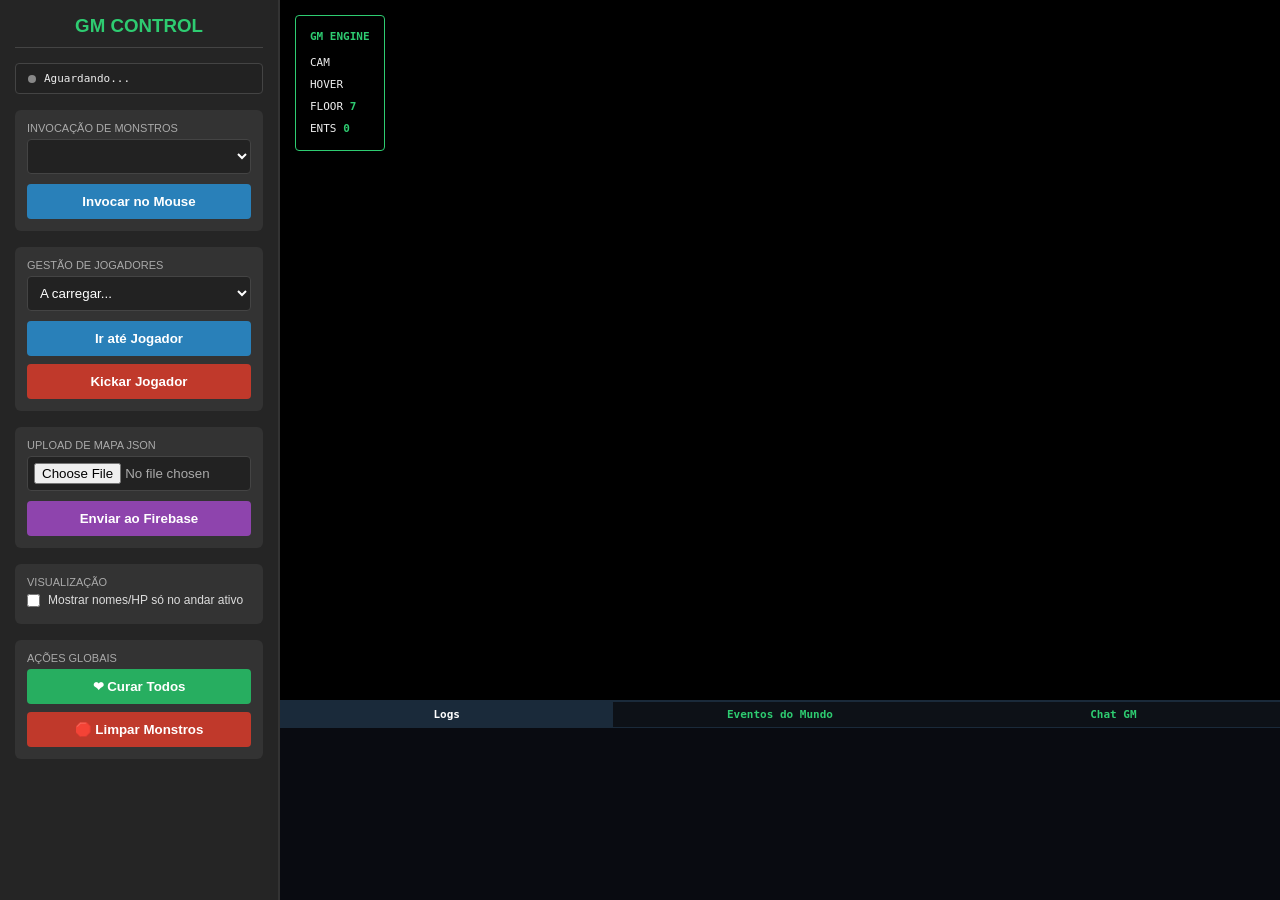
==== commit 3037b7bf: "feat: implement buff expiration system and clean up legacy authentication code" ====
--- a/admin.html
+++ b/admin.html
@@ -406,13 +406,6 @@
       import { AssetManager } from "./src/render/assetManager.js";
       import { AnimationController } from "./src/render/animationController.js";
       import { uploadWorld } from "./src/clients/rpg-admin/admin/adminloader.js";
-      import {
-        authSignIn,
-        authSignOut,
-        onAuthChange,
-        getCurrentUser,
-      } from "./src/core/firebaseClient.js";
-
       // ✅ FASE IMEDIATA: db.js substitui firebaseClient + SDK Firebase direto
       // ❌ REMOVIDO: import { db, dbGet, dbSet, dbWatch, syncEntity } from './firebaseClient.js'
       // ❌ REMOVIDO: import { ref, remove } from 'https://...firebase-database.js'
@@ -904,35 +897,6 @@
       // INIT
       // ---------------------------------------------------------------------------
       async function init() {
-        // Verifica autenticação antes de inicializar
-        const currentUser = getCurrentUser();
-        if (!currentUser) {
-          const email = prompt("Admin — E-mail:");
-          const pass  = prompt("Admin — Senha:");
-          if (!email || !pass) {
-            document.body.innerHTML = "<p style='color:red;padding:2rem'>Acesso negado.</p>";
-            return;
-          }
-          try {
-            await authSignIn(email, pass);
-          } catch (e) {
-            document.body.innerHTML = `<p style='color:red;padding:2rem'>Falha no login: ${e.message}</p>`;
-            return;
-          }
-        }
-
-        // Verifica role de admin
-        const uid = getCurrentUser()?.uid;
-        if (uid) {
-          const { dbGet } = await import("./src/core/db.js");
-          const role = await dbGet(`players_data/${uid}/role`).catch(() => null);
-          if (role && role !== "admin") {
-            await authSignOut().catch(() => {});
-            document.body.innerHTML = "<p style='color:red;padding:2rem'>Acesso negado: sem permissão de admin.</p>";
-            return;
-          }
-        }
-
         const canvas = document.getElementById("adminCanvas");
         const ctx = canvas.getContext("2d");
         canvas.width = window.innerWidth - ADMIN_ENGINE.sidebarWidth;
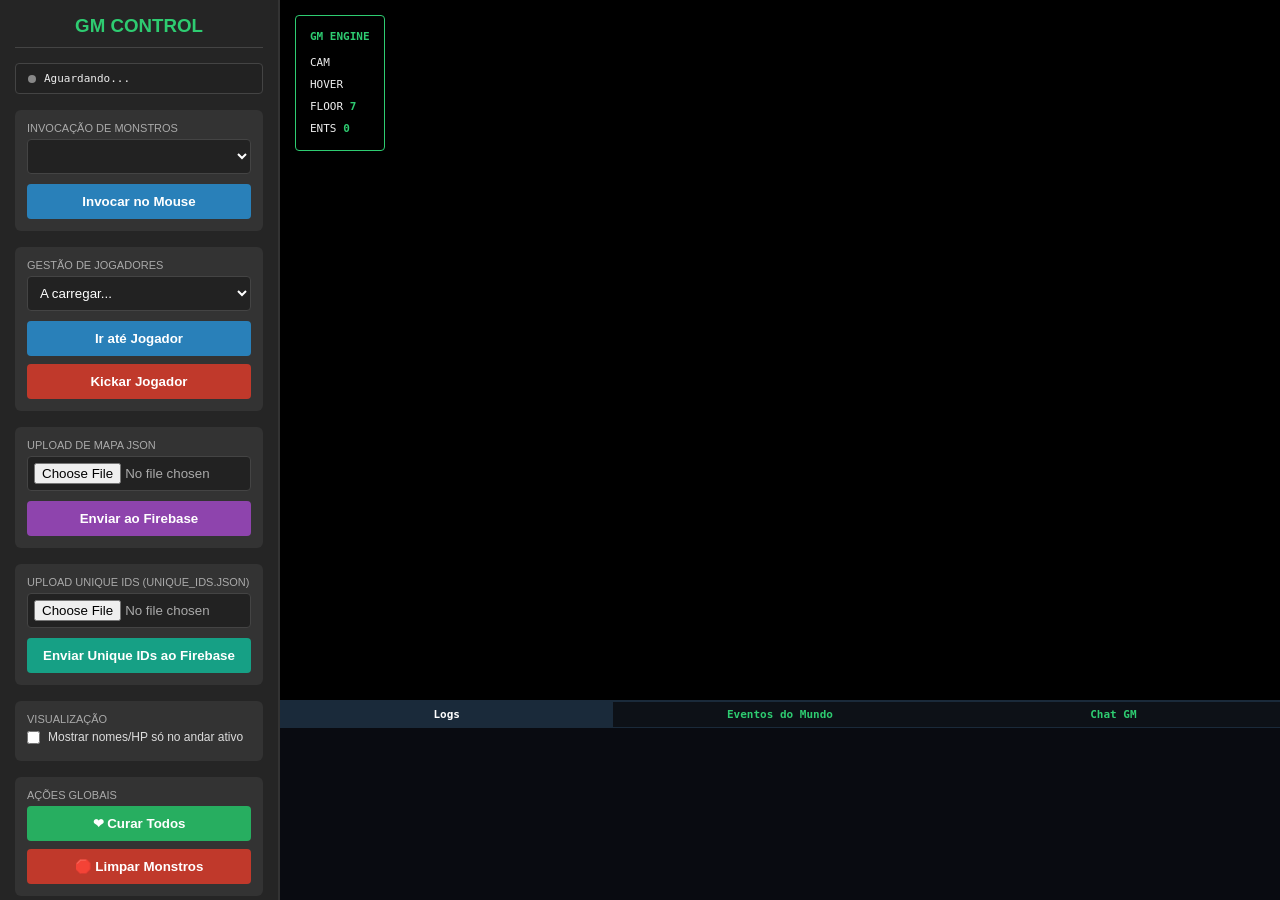
==== commit 925d8f26: "feat: enhance combat system with equipment data integration - Introduced EQUIPMENT_DATA to manage we" ====
--- a/admin.html
+++ b/admin.html
@@ -333,6 +333,14 @@
         <input type="file" id="mapFileInput" accept=".json" />
         <button class="btn" id="btnUploadMap" style="background: #8e44ad">
           Enviar ao Firebase
+        </button>
+      </div>
+
+      <div class="tool-group">
+        <label>Upload Unique IDs (unique_ids.json)</label>
+        <input type="file" id="uniqueIdsFileInput" accept=".json" />
+        <button class="btn" id="btnUploadUniqueIds" style="background: #16a085">
+          Enviar Unique IDs ao Firebase
         </button>
       </div>
 
@@ -412,6 +420,7 @@
       import {
         getMap,
         setMap,
+        dbSet,
         getAccount,
         setAccount,
         syncMonster,
@@ -1083,6 +1092,7 @@
           document.querySelector(".tool-group").appendChild(btnReload);
           populateSpawnSelect();
           setupUploadMap();
+          setupUploadUniqueIds();
           setupSidebar(canvas, cols, rows);
           setupKeyboard(cols, rows);
           setupMouse(canvas);
@@ -1317,6 +1327,35 @@
             );
           } catch (e) {
             pushLog("admin", "error", `Erro no upload: ${e.message}`);
+          }
+        };
+      }
+
+      // ---------------------------------------------------------------------------
+      // UPLOAD UNIQUE IDs → Firebase (world_unique_ids/)
+      // Formato do unique_ids.json: { "1000": { "position": "127,119,7", "item_id": 2969 }, ... }
+      // Grava em world_unique_ids/{pos_key} = unique_id  (ex: "127_119_7" = 1000)
+      // ---------------------------------------------------------------------------
+      function setupUploadUniqueIds() {
+        document.getElementById("btnUploadUniqueIds").onclick = async () => {
+          const file = document.getElementById("uniqueIdsFileInput").files[0];
+          if (!file) {
+            pushLog("admin", "warn", "Selecione o unique_ids.json.");
+            return;
+          }
+          try {
+            const raw = JSON.parse(await file.text());
+            // Constrói lookup: "x_y_z_itemId" → unique_id (número)
+            const lookup = {};
+            for (const [uid, entry] of Object.entries(raw)) {
+              if (!entry?.position || !entry?.item_id) continue;
+              const posKey = entry.position.replace(/,/g, "_");
+              lookup[`${posKey}_${entry.item_id}`] = Number(uid);
+            }
+            await dbSet("world_unique_ids", lookup);
+            pushLog("admin", "system", `Unique IDs gravados: ${Object.keys(lookup).length} entradas`);
+          } catch (e) {
+            pushLog("admin", "error", `Erro upload unique_ids: ${e.message}`);
           }
         };
       }
